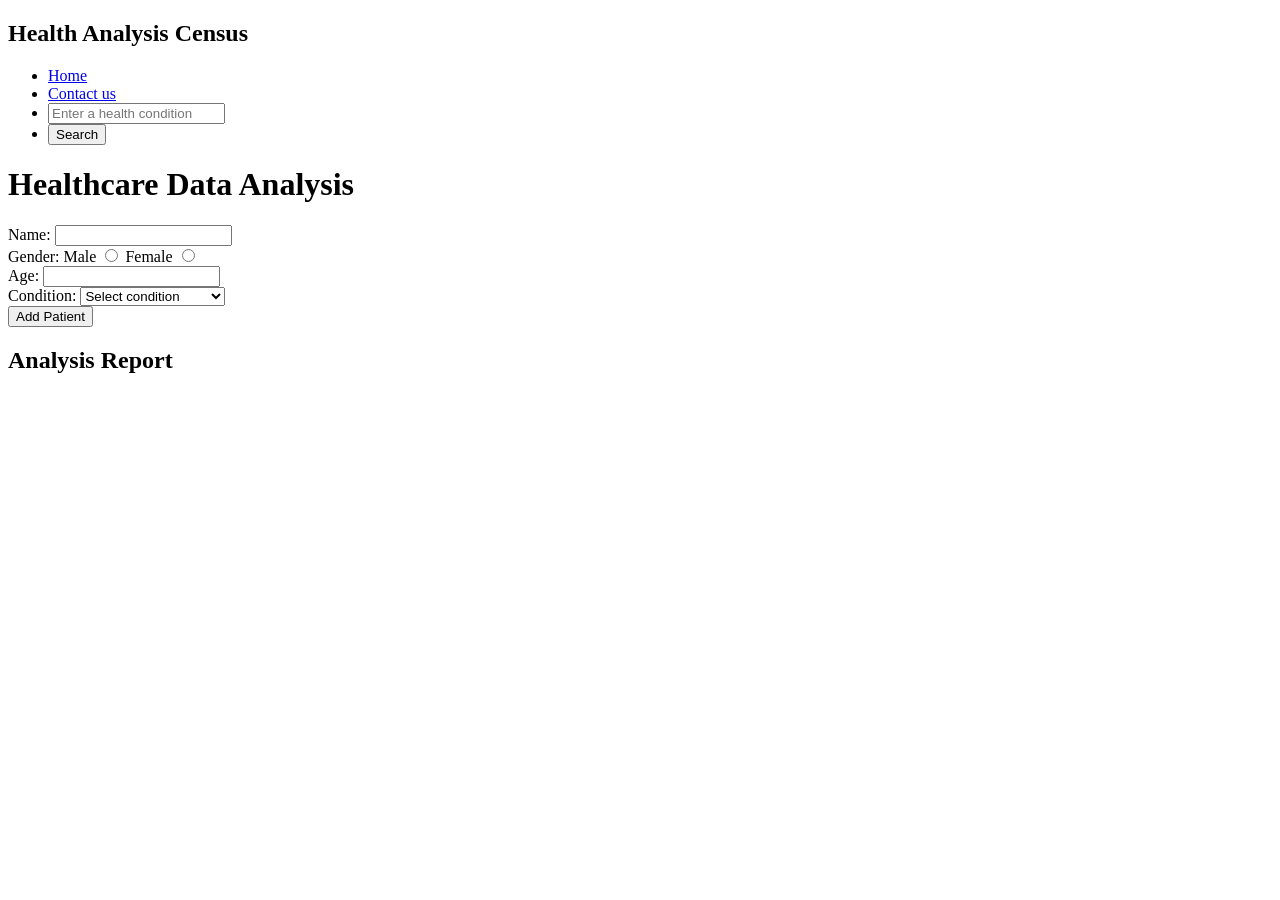
==== healthAnalysis/index.html @ a7b23859 "written html document structure" ====
<!DOCTYPE html>
<html lang="en">
<head>
    <meta charset="UTF-8">
    <meta name="viewport" content="width=device-width, initial-scale=1.0">
    <title>Health Analysis Data</title>
    <link rel="stylesheet" href="./health_analysis.css">
</head>
<body>
    <nav>
        <h1>Health Analysis Census</h1>
        <ul>
            <li><a href="./index.html" id="home">Home</a></li>
            <li><a href="./health_contact.html" id="contact">Contact us</a></li>
            <li><input type="text" id="conditionInput" placeholder="Enter a health condition"></li>
            <li><button id="btnSearch">Search</button></li>
        </ul>
    </nav>
    <div class="container">
        <div class="analysisForm">
            <h1>Healthcare Data Analysis</h1>
            <div>
                <label for="name">Name:</label>
                <input type="text" id="name">
            </div>
            <div>
                <label for="">Gender:</label>
                <label for="male">Male</label>
                <input type="radio" name="gender" id="male" value="Male" >
                <label for="female">Female</label>
                <input type="radio" name="gender" id="female" value="Female">
            </div>
            <div>
                <label for="age">Age:</label>
                <input type="number" id="age">
            </div>
            <div>
                <label for="condition">Condition:</label>
                <select name="condition" id="condition">
                    <option value="">Select condition</option>
                    <option value="Diabetes">Diabetes</option>
                    <option value="Thyroid">Thyroid</option>
                    <option value="High Blood Pressure">High Blood Pressure</option>
                </select>
            </div>
            <button id="addPatient">Add Patient</button>
            <h2>Analysis Report</h2>

            <div id="report"></div>

            <div class="searchCondition">
                <div id="result"></div>
            </div>
        </div>
    </div>
    <script src="/health_analysis.js"></script>
</body>
</html>
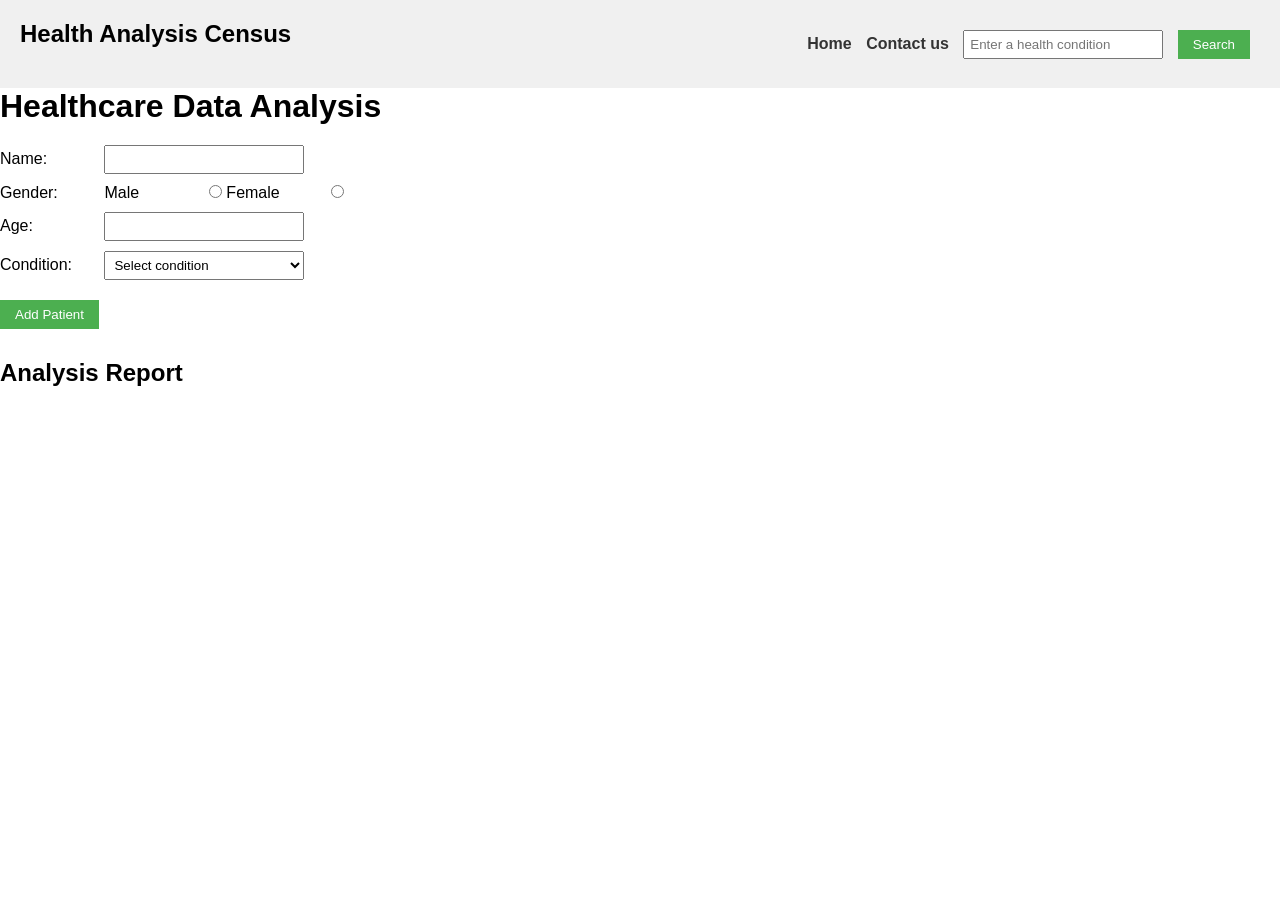
==== commit 4c851dc5: "health_analysis.js, health_contacts.html, health_analysis.css" ====
--- a/healthAnalysis/index.html
+++ b/healthAnalysis/index.html
@@ -1,11 +1,13 @@
 <!DOCTYPE html>
 <html lang="en">
+
 <head>
     <meta charset="UTF-8">
     <meta name="viewport" content="width=device-width, initial-scale=1.0">
     <title>Health Analysis Data</title>
     <link rel="stylesheet" href="./health_analysis.css">
 </head>
+
 <body>
     <nav>
         <h1>Health Analysis Census</h1>
@@ -26,7 +28,7 @@
             <div>
                 <label for="">Gender:</label>
                 <label for="male">Male</label>
-                <input type="radio" name="gender" id="male" value="Male" >
+                <input type="radio" name="gender" id="male" value="Male">
                 <label for="female">Female</label>
                 <input type="radio" name="gender" id="female" value="Female">
             </div>
@@ -55,4 +57,5 @@
     </div>
     <script src="/health_analysis.js"></script>
 </body>
+
 </html>
--- a/healthAnalysis/health_analysis.css
+++ b/healthAnalysis/health_analysis.css
@@ -0,0 +1,97 @@
+/* Basic CSS for the navigation bar */
+* {
+    margin: 0;
+    padding: 0;
+    box-sizing: border-box;
+}
+
+nav {
+    background-color: #f0f0f0;
+    padding: 20px;
+    display: flex;
+    align-items: center;
+    justify-content: space-between;
+}
+
+nav ul {
+    list-style-type: none;
+    /* padding: 0; */
+}
+
+nav ul li {
+    display: inline;
+    margin-right: 10px;
+}
+
+nav a {
+    text-decoration: none;
+    color: #333;
+    font-weight: bold;
+}
+
+ /* Basic CSS for the form elements */
+ body {
+    font-family: Arial, Helvetica, sans-serif;
+    /* margin: 20px; */
+ }
+
+ h1 {
+    margin-bottom: 20px;
+ }
+
+ div {
+    margin-bottom: 10px;
+ }
+
+ label {
+    display: inline-block;
+    width: 100px;
+ }
+
+ input[type="text"],
+ input[type="number"],
+ select {
+    width: 200px;
+    padding: 5px;
+ }
+
+ button {
+    padding: 7px 15px;
+    background-color: #4CAF50;
+    color: #fff;
+    border: none;
+    cursor: pointer;
+ }
+
+#addPatient {
+    margin-top: 10px;
+}
+
+ button:hover {
+    background-color: #45a049;
+ }
+
+/* Basic CSS for the report section */
+h2 {
+    margin-top: 30px;
+}
+
+#report, #result {
+    padding: 10px;
+    max-width: 400px;
+    word-wrap: break-word;
+}
+
+#result {
+    height: 400px;
+    width: 500px;
+    display: flex;
+    align-items: center;
+    justify-content: space-around;
+    flex-direction: column;
+}
+
+#result img {
+    width: 200px;
+    height: 100px;
+}
